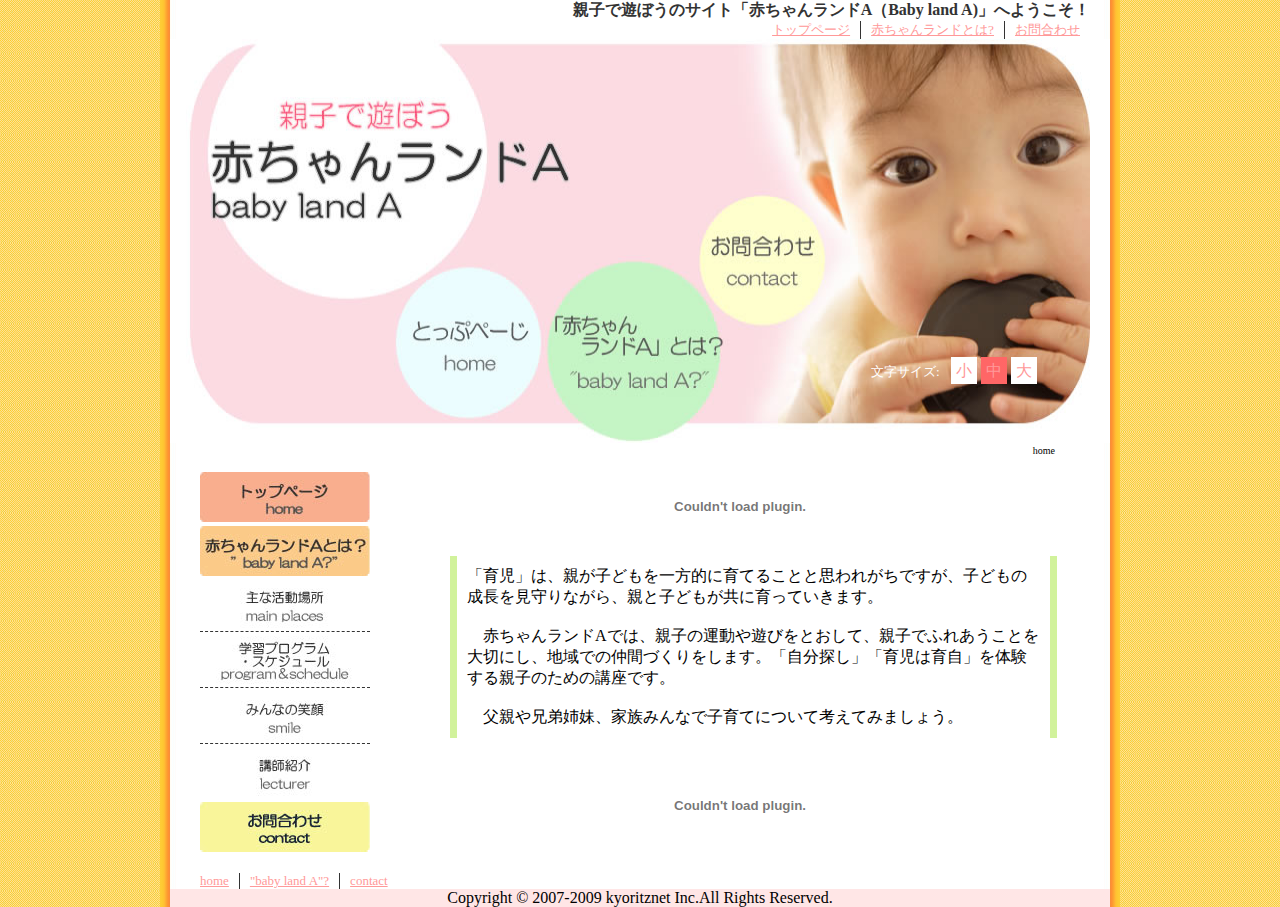
==== index.html @ 1d70cbea "firstcommit" ====
<!DOCTYPE HTML PUBLIC "-//W3C//DTD HTML 4.01 Transitional//EN"
"http://www.w3.org/TR/html4/loose.dtd">
<html>
<head>
<meta http-equiv="Content-Type" content="text/html; charset=shift_jis">
<title>�E�ƌP���ۑ�</title>
<script type="text/javascript" src="js/jquery.js"></script>
<script type="text/javascript" src="js/jquery.cookie.js"></script>
<script type="text/javascript" src="js/jquery.textresizer.js"></script>
<script src="Scripts/AC_RunActiveContent.js" type="text/javascript"></script>

<link href="style.css" rel="stylesheet" type="text/css">
<script type="text/javascript">
<!--
function MM_preloadImages() { //v3.0
  var d=document; if(d.images){ if(!d.MM_p) d.MM_p=new Array();
    var i,j=d.MM_p.length,a=MM_preloadImages.arguments; for(i=0; i<a.length; i++)
    if (a[i].indexOf("#")!=0){ d.MM_p[j]=new Image; d.MM_p[j++].src=a[i];}}
}

function MM_swapImgRestore() { //v3.0
  var i,x,a=document.MM_sr; for(i=0;a&&i<a.length&&(x=a[i])&&x.oSrc;i++) x.src=x.oSrc;
}

function MM_findObj(n, d) { //v4.01
  var p,i,x;  if(!d) d=document; if((p=n.indexOf("?"))>0&&parent.frames.length) {
    d=parent.frames[n.substring(p+1)].document; n=n.substring(0,p);}
  if(!(x=d[n])&&d.all) x=d.all[n]; for (i=0;!x&&i<d.forms.length;i++) x=d.forms[i][n];
  for(i=0;!x&&d.layers&&i<d.layers.length;i++) x=MM_findObj(n,d.layers[i].document);
  if(!x && d.getElementById) x=d.getElementById(n); return x;
}

function MM_swapImage() { //v3.0
  var i,j=0,x,a=MM_swapImage.arguments; document.MM_sr=new Array; for(i=0;i<(a.length-2);i+=3)
   if ((x=MM_findObj(a[i]))!=null){document.MM_sr[j++]=x; if(!x.oSrc) x.oSrc=x.src; x.src=a[i+2];}
}
//-->



$(function(){
	$("#textresizer a").textresizer({
		target: "#main-txt",			// �����T�C�Y��ύX�������v�f
		sizes:  [ "80%", "100%", "120%" ],	// ���E���E��̕����T�C�Y
		selectedIndex: 1			// ��Ԏn�߂̕����̑傫���i0�`�j
	});
});
</script>
<style type="text/css">
<!--
a:link {
	color: #FF9999;
}
a:visited {
	color: #FF9999;
}
a:hover {
	color: #FF6633;
}
a:active {
	color: #FFCC66;
}
body {
	background-color: #FFFFFF;
	background-image: url(img/bg-2.jpg);
	background-repeat: repeat;
}
-->
</style></head>

<body onLoad="MM_preloadImages('img/sub1-on.jpg','img/sub2-on.jpg','img/sub3-on.jpg','img/sub4-on.jpg','img/sub7-on.jpg','img/sub6-on.jpg','img/sub5-on.jpg')">

<div id="all">
<p id="top">�e�q�ŗV�ڂ��̃T�C�g�u�Ԃ���񃉃��hA�iBaby land A)�v�ւ悤�����I</p>
<ul id="top-nav">
<li class="right"><a href="#">���⍇�킹</a></li>
<li><a href="#">�Ԃ���񃉃��h�Ƃ�?</a></li>
<li><a href="#">�g�b�v�y�[�W </a></li>
</ul>
<div id="header">
<p><img src="img/header.jpg" width="940" height="404" border="0" usemap="#Map">
<map name="Map">
<area shape="circle" coords="298,302,73" href="#">
<area shape="circle" coords="263,287,0" href="#">
<area shape="circle" coords="464,312,88" href="baby land a.html">
<area shape="circle" coords="591,222,65" href="contact.html">
<area shape="poly" coords="36,169" href="#">
<area shape="poly" coords="36,171" href="#">
<area shape="poly" coords="38,171" href="#">
<area shape="poly" coords="39,171,38,98,107,94,110,59,284,61,281,92,397,96,399,139,239,145,234,176,40,176,39,171" href="#">
</map>
</p>
<div id="textresizer">
<p>�����T�C�Y:</p>
<p>&nbsp;</p>
<ul>
<li><a href="javascript:;">��</a></li>
<li><a href="javascript:;">��</a></li>
<li><a href="javascript:;">��</a></li>
</ul>
</div>
</div>
<ol id="topic">
<li>home</li>
<li></li>
</ol>
<div id="menu">
<ul id="subnav">
<li><img src="img/sub1.jpg" alt="�g�b�v�y�[�W" width="170" height="50"></li>
<li><a href="baby land a.html"><img src="img/sub2.jpg" alt="�Ԃ���񃉃��hA�Ƃ́H" name="b" width="170" height="50" border="0" id="b" onMouseOver="MM_swapImage('b','','img/sub2-on.jpg',1)" onMouseOut="MM_swapImgRestore()"></a></li>
<li><a href="main-places.html"><img src="img/sub3.jpg" alt="��Ȋ����ꏊ" name="c" width="170" height="51" border="0" class="border" id="c" onMouseOver="MM_swapImage('c','','img/sub3-on.jpg',1)" onMouseOut="MM_swapImgRestore()"></a></li>
<li><a href="program-schedule.html"><img src="img/sub4.jpg" alt="�w�K�v���O�����E�X�P�W���[��" name="d" width="170" height="51" border="0" class="border" id="d" onMouseOver="MM_swapImage('d','','img/sub4-on.jpg',1)" onMouseOut="MM_swapImgRestore()"></a></li>
<li><a href="smlie.html"><img src="img/sub5.jpg" alt="�݂�Ȃ̏Ί�" name="e" width="170" height="51" border="0" class="border" id="e" onMouseOver="MM_swapImage('e','','img/sub5-on.jpg',1)" onMouseOut="MM_swapImgRestore()"></a></li>
<li><a href="le.html"><img src="img/sub6.jpg" alt="�u�t�Љ�" name="f" width="170" height="50" border="0" id="f" onMouseOver="MM_swapImage('f','','img/sub6-on.jpg',1)" onMouseOut="MM_swapImgRestore()"></a></li>
<li><a href="contact.html"><img src="img/sub7.jpg" alt="���⍇�킹" name="g" width="170" height="50" border="0" id="g" onMouseOver="MM_swapImage('g','','img/sub7-on.jpg',1)" onMouseOut="MM_swapImgRestore()"></a></li>
</ul>
</div>
<div id="main-txt">
<p>
<script type="text/javascript">
AC_FL_RunContent( 'codebase','http://download.macromedia.com/pub/shockwave/cabs/flash/swflash.cab#version=9,0,28,0','width','640','height','100','src','img/main-top','quality','high','pluginspage','http://www.adobe.com/shockwave/download/download.cgi?P1_Prod_Version=ShockwaveFlash','movie','img/main-top' ); //end AC code
</script><noscript><object classid="clsid:D27CDB6E-AE6D-11cf-96B8-444553540000" codebase="http://download.macromedia.com/pub/shockwave/cabs/flash/swflash.cab#version=9,0,28,0" width="640" height="100">
<param name="movie" value="img/main-top.swf">
<param name="quality" value="high">
<embed src="img/main-top.swf" quality="high" pluginspage="http://www.adobe.com/shockwave/download/download.cgi?P1_Prod_Version=ShockwaveFlash" type="application/x-shockwave-flash" width="640" height="100"></embed>
</object></noscript>
</p>
<p id="box">�u�玙�v�́A�e���q�ǂ�������I�Ɉ�Ă邱�ƂƎv��ꂪ���ł����A�q�ǂ��̐����������Ȃ���A�e�Ǝq�ǂ������Ɉ���Ă����܂��B<br/>
<br/>
�@�Ԃ���񃉃��hA�ł́A�e�q�̉^����V�т��Ƃ����āA�e�q�łӂꂠ�����Ƃ��؂ɂ��A�n��ł̒��ԂÂ�������܂��B�u�����T���v�u�玙�͈玩�v��̌�����e�q�̂��߂̍u���ł��B<br/>

<br/>
�@���e��Z��o���A�Ƒ��݂�ȂŎq��Ăɂ��čl���Ă݂܂��傤�B
<p>
<script type="text/javascript">
AC_FL_RunContent( 'codebase','http://download.macromedia.com/pub/shockwave/cabs/flash/swflash.cab#version=9,0,28,0','width','640','height','135','src','img/main-ander','quality','high','pluginspage','http://www.adobe.com/shockwave/download/download.cgi?P1_Prod_Version=ShockwaveFlash','movie','img/main-ander' ); //end AC code
</script><noscript><object classid="clsid:D27CDB6E-AE6D-11cf-96B8-444553540000" codebase="http://download.macromedia.com/pub/shockwave/cabs/flash/swflash.cab#version=9,0,28,0" width="640" height="135">
<param name="movie" value="img/main-ander.swf">
<param name="quality" value="high">
<embed src="img/main-ander.swf" quality="high" pluginspage="http://www.adobe.com/shockwave/download/download.cgi?P1_Prod_Version=ShockwaveFlash" type="application/x-shockwave-flash" width="640" height="135"></embed>
</object></noscript>
</p>
</div>
<ul id="ander-nav">
<li><a href="#">home</a></li>
<li><a href="#">&quot;baby land A&quot;?</a></li>
<li class="right"><a href="#">contact</a></li>
</ul>
<p id="footer">Copyright &copy; 2007-2009 kyoritznet Inc.All Rights Reserved.</p>

</body>

</html>
---- style.css ----
@charset "shift_jis";
p {
	margin-top: 0px;
	margin-bottom: 0px;
}
#box {
	width: 573px;
	margin-left: 30px;
	border-right-width: 7px;
	border-left-width: 7px;
	border-right-style: solid;
	border-left-style: solid;
	border-right-color: #D1F29B;
	border-left-color: #D1F29B;
	margin-right: 3px;
	padding: 10px;
}
#ander-nav {
	list-style-type: none;
	padding-left: 0px;
	font-size: small;
	clear: both;
	margin-left: 30px;
	margin-top: 60px;
}
#footer {
	text-align: center;
	clear: both;
	background-color: #FFE6E6;
	margin-top: 20px;
	margin-left: 10px;
	width: 940px;
	margin-bottom: 0px;
}
#ander-nav li {
	float: left;
	padding-right: 10px;
	padding-left: 10px;
	border-right-width: 1px;
	border-right-style: solid;
	border-right-color: #333333;
}
#topic {
	font-size: x-small;
	margin-top: 20px;
	margin-bottom: 0px;
	padding-left: 0px;
	list-style-type: none;
	padding-right: 15px;
	text-align: right;
	clear: both;
	margin-right: 30px;
}
#textresizer a.textresizer-active {
	background-color: #FF6666;
}
#header {
	position: relative;
	width: 940px;
	height: 404px;
	margin-left: 10px;
}
#textresizer {
	position: absolute;
	right: 34px;
	bottom: 38px;
	color: #FFFFFF;
	width: 200px;
	padding: 5px;
}
#textresizer li {
	display: inline;
}
#textresizer a {
	text-decoration: none;
	background-color: #FFFFFF;
	padding: 5px;
}
#textresizer p {
	font-size: small;
	display: inline;
}
#textresizer ul {
	display: inline;
	margin-top: 0px;
	margin-right: 0px;
	margin-bottom: 0px;
	margin-left: 0px;
	padding-top: 0px;
	padding-right: 0px;
	padding-bottom: 0px;
	padding-left: 0px;
	list-style-type: none;
}
#topic li {
	display: inline;
	padding-right: 10px;
	text-align: left;
	padding-left: 0px;
}
#topic  li a {
	background-image: url(img/topic.gif);
	background-repeat: no-repeat;
	background-position: right center;
	padding-right: 10px;
}
#top {
	font-weight: bold;
	color: #333333;
	margin-top: 0px;
	padding-left: 5px;
	text-align: right;
	margin-right: 30px;
}
#top-nav li {
	float: right;
	padding-right: 10px;
	padding-bottom: 0px;
	padding-left: 10px;
	border-right-width: 1px;
	border-right-style: solid;
	border-right-color: #333333;
}
#top-nav {
	list-style-type: none;
	text-align: right;
	font-size: smaller;
	margin-top: 0px;
	margin-bottom: 0px;
	margin-right: 30px;
}
#all {
	width: 960px;
	background-image: url(img/bg.jpg);
	margin-top: 0px;
	margin-bottom: 0px;
	margin-right: auto;
	margin-left: auto;
}
#all .right {
	border-right-style: none;
}
.border {
	border-bottom-width: 1px;
	border-bottom-style: dashed;
	border-bottom-color: #333333;
}
body {
	margin-top: 0px;
	margin-bottom: 0px;
	background-color: #FECB34;
	background-image: url();
	margin-right: auto;
	margin-left: auto;
}
#subnav {
	list-style-type: none;
	float: left;
	margin-left: 40px;
	padding: 0px;
}
#menu {

}

#main-txt {
	width: 640px;
	float: left;
	margin-left: 50px;
	background-color: #FFFFFF;
}
h2 {
	text-align: center;
	letter-spacing: 0.5em;
	margin-top: 0px;
}
h1 {
	margin-bottom: 0px;
	text-align: center;
}
.v {
	text-align: center;
	line-height: 150%;
	margin: 5px;
}
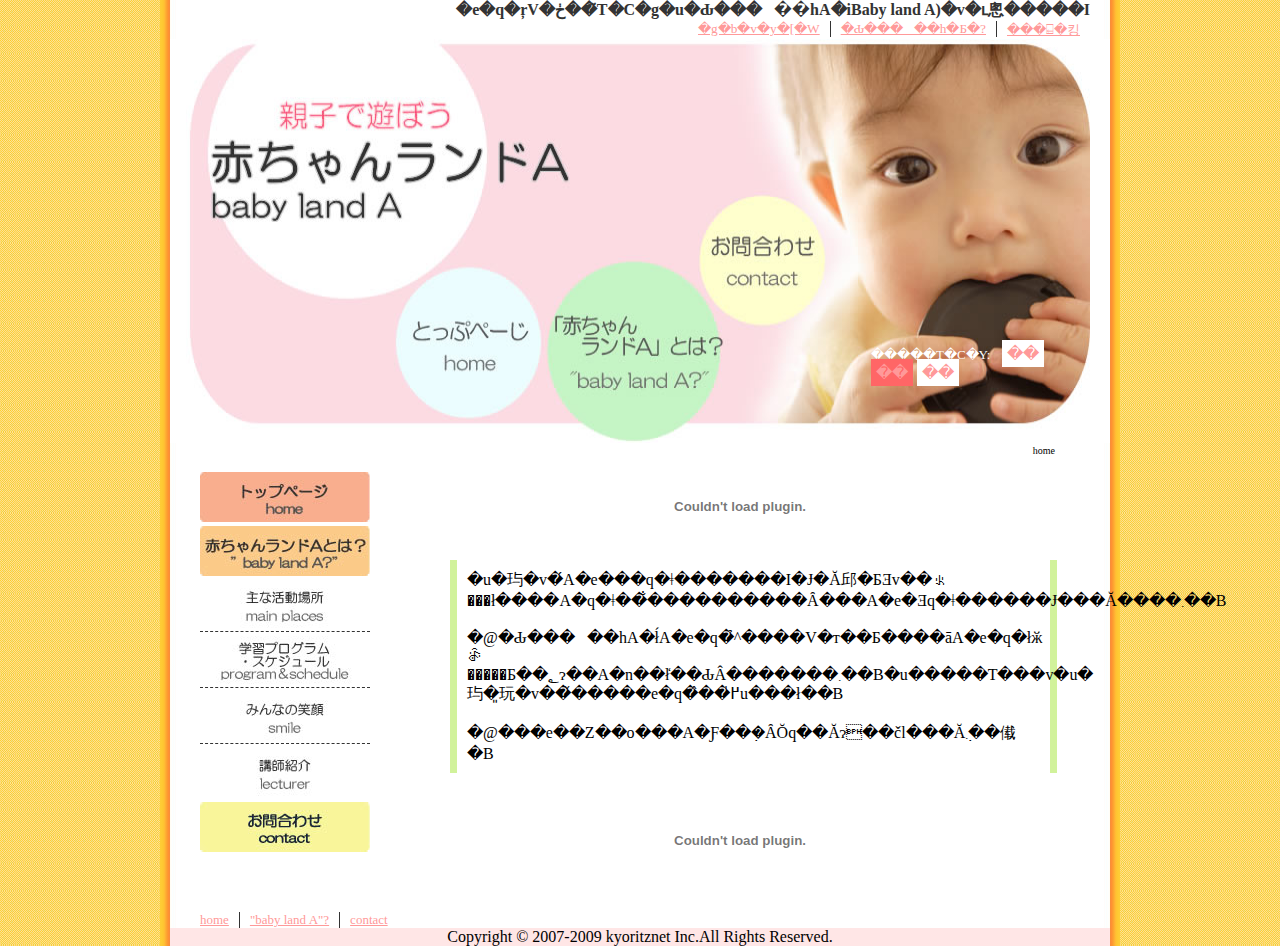
==== commit cbb59d3d: "koushin" ====
--- a/index.html
+++ b/index.html
@@ -1,9 +1,9 @@
-<!DOCTYPE HTML PUBLIC "-//W3C//DTD HTML 4.01 Transitional//EN"
-"http://www.w3.org/TR/html4/loose.dtd">
+<!DOCTYPE html>
 <html>
 <head>
+<meta charset="UTF-8">
 <meta http-equiv="Content-Type" content="text/html; charset=shift_jis">
-<title>�E�ƌP���ۑ�</title>
+<title>�Ԃ���񃉃��hA</title>
 <script type="text/javascript" src="js/jquery.js"></script>
 <script type="text/javascript" src="js/jquery.cookie.js"></script>
 <script type="text/javascript" src="js/jquery.textresizer.js"></script>
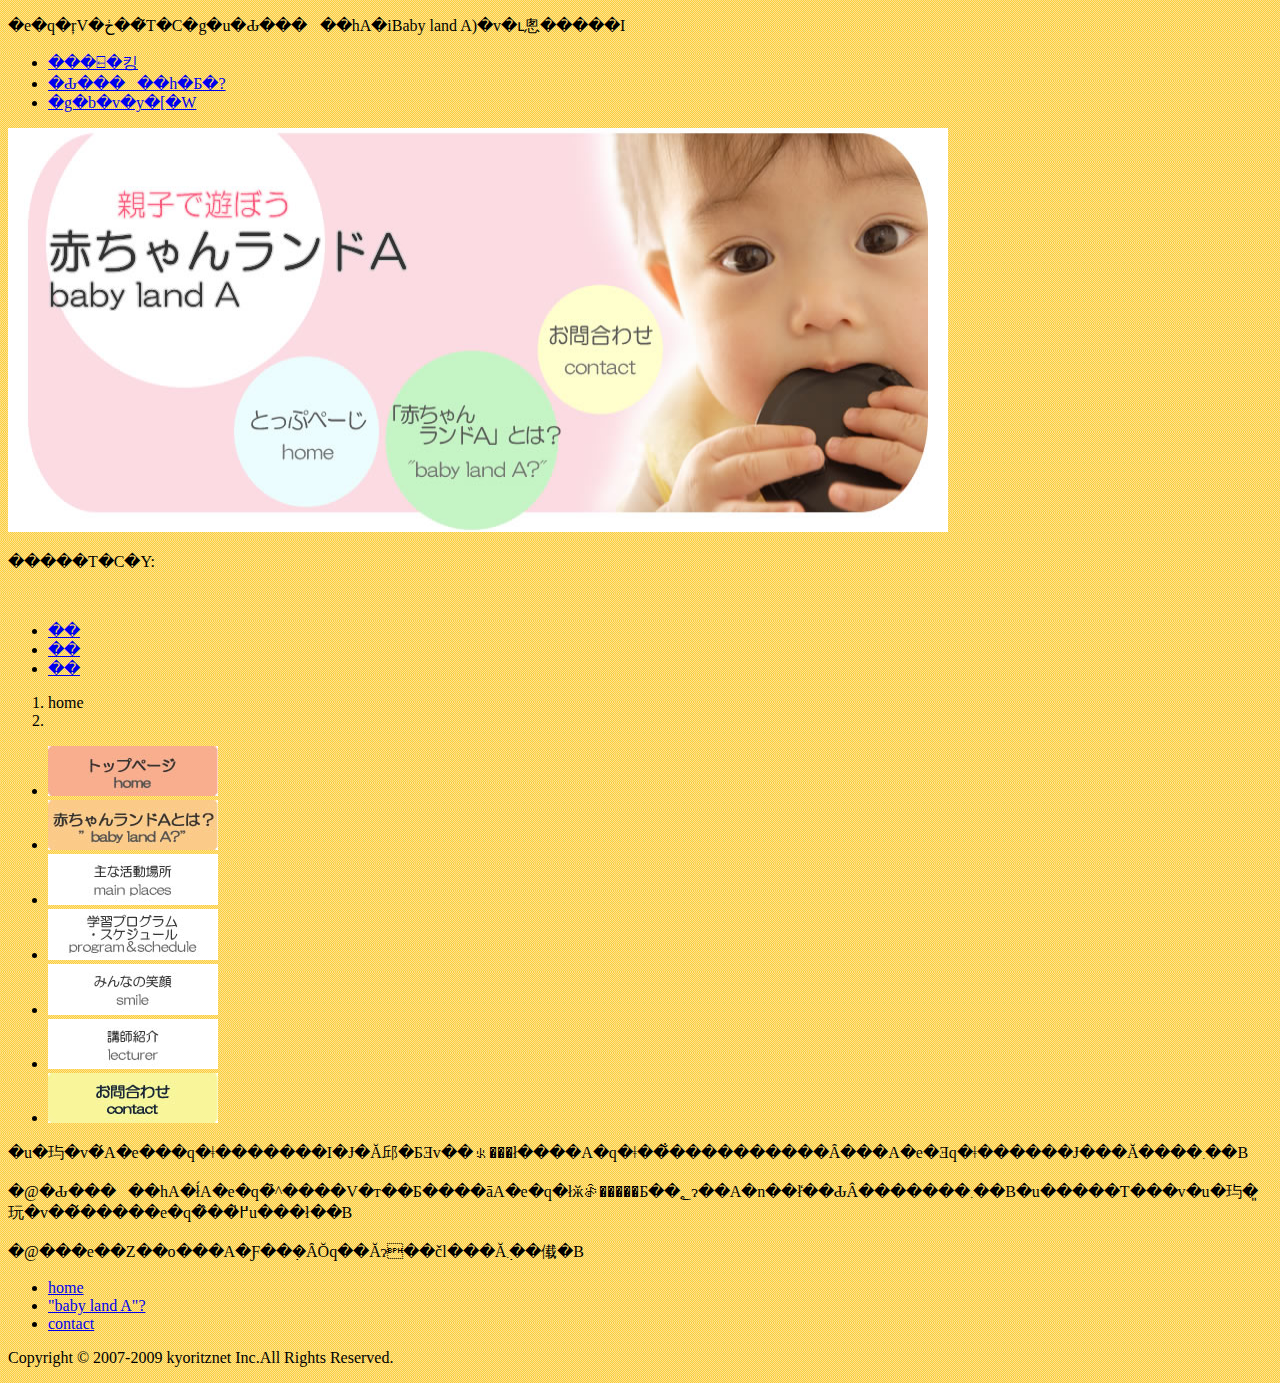
==== commit d008e712: "koushin" ====
--- a/index.html
+++ b/index.html
@@ -2,7 +2,7 @@
 <html>
 <head>
 <meta charset="UTF-8">
-<meta http-equiv="Content-Type" content="text/html; charset=shift_jis">
+<style type="text/css">
 <title>�Ԃ���񃉃��hA</title>
 <script type="text/javascript" src="js/jquery.js"></script>
 <script type="text/javascript" src="js/jquery.cookie.js"></script>
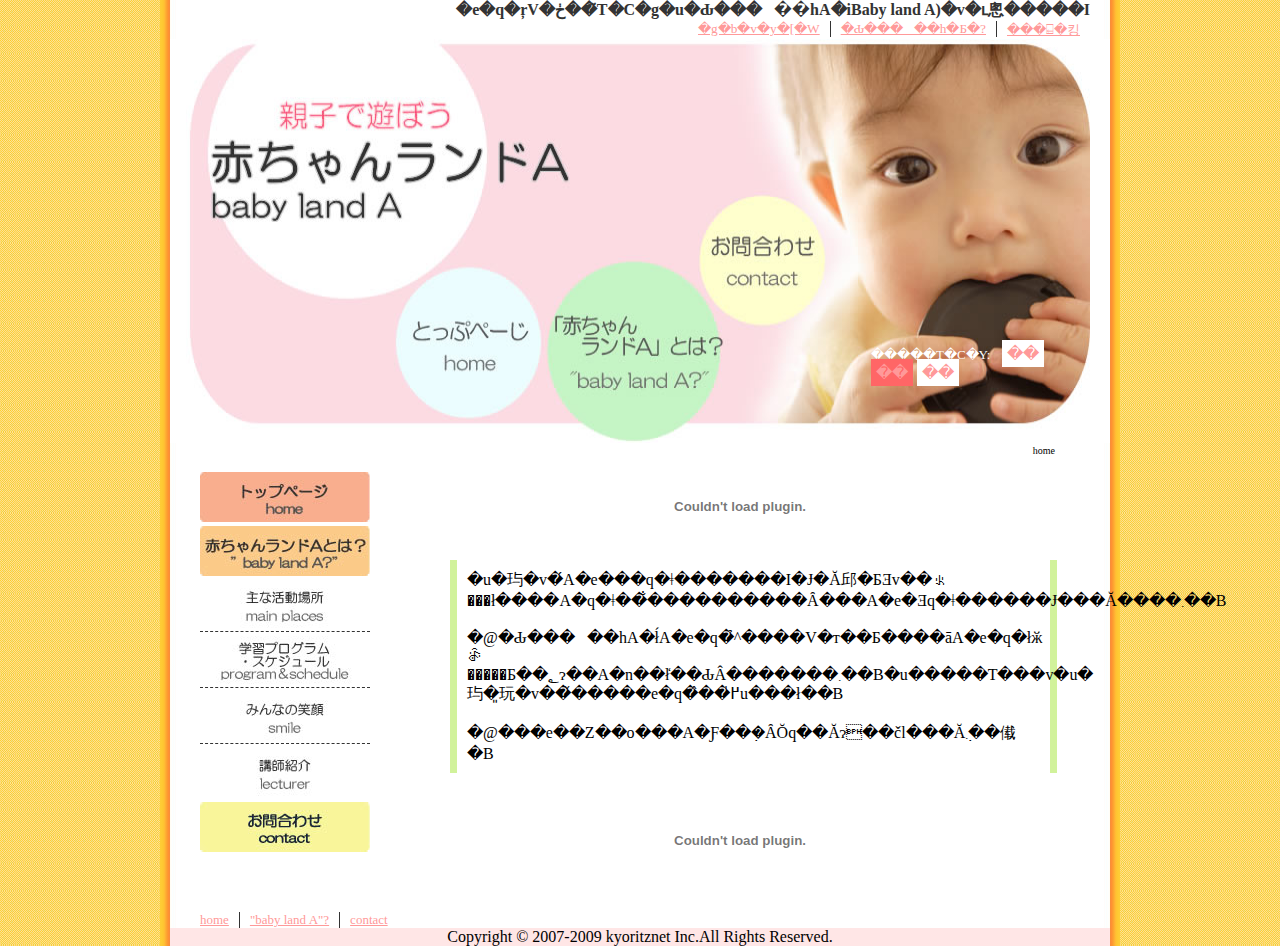
==== commit 54a8622d: "koushin" ====
--- a/index.html
+++ b/index.html
@@ -2,7 +2,7 @@
 <html>
 <head>
 <meta charset="UTF-8">
-<style type="text/css">
+
 <title>�Ԃ���񃉃��hA</title>
 <script type="text/javascript" src="js/jquery.js"></script>
 <script type="text/javascript" src="js/jquery.cookie.js"></script>
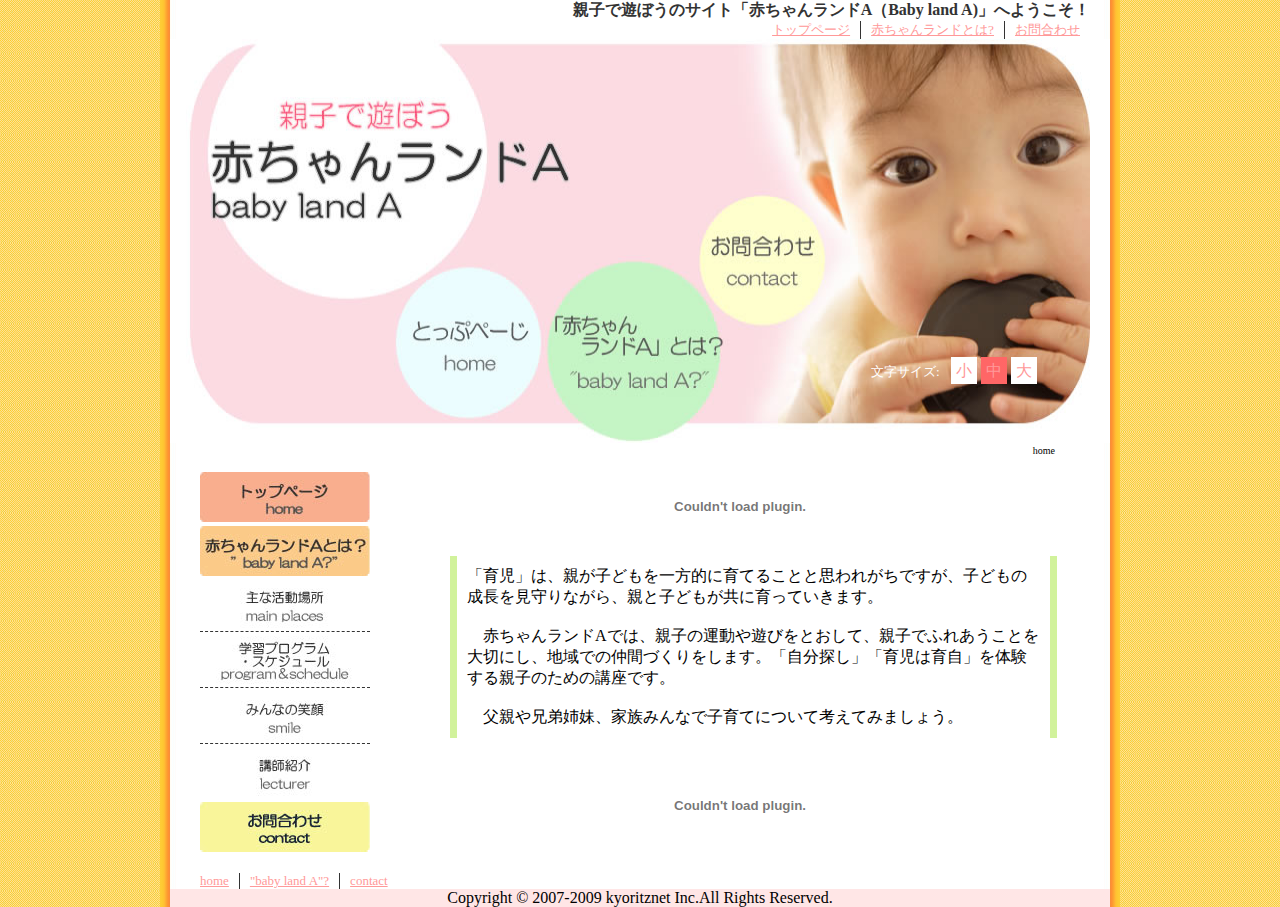
==== commit 37e26ca0: "koushin" ====
--- a/index.html
+++ b/index.html
@@ -1,9 +1,9 @@
-<!DOCTYPE html>
+<!DOCTYPE HTML PUBLIC "-//W3C//DTD HTML 4.01 Transitional//EN"
+"http://www.w3.org/TR/html4/loose.dtd">
 <html>
 <head>
-<meta charset="UTF-8">
-
-<title>�Ԃ���񃉃��hA</title>
+<meta http-equiv="Content-Type" content="text/html; charset=shift_jis">
+<title>�E�ƌP���ۑ�</title>
 <script type="text/javascript" src="js/jquery.js"></script>
 <script type="text/javascript" src="js/jquery.cookie.js"></script>
 <script type="text/javascript" src="js/jquery.textresizer.js"></script>
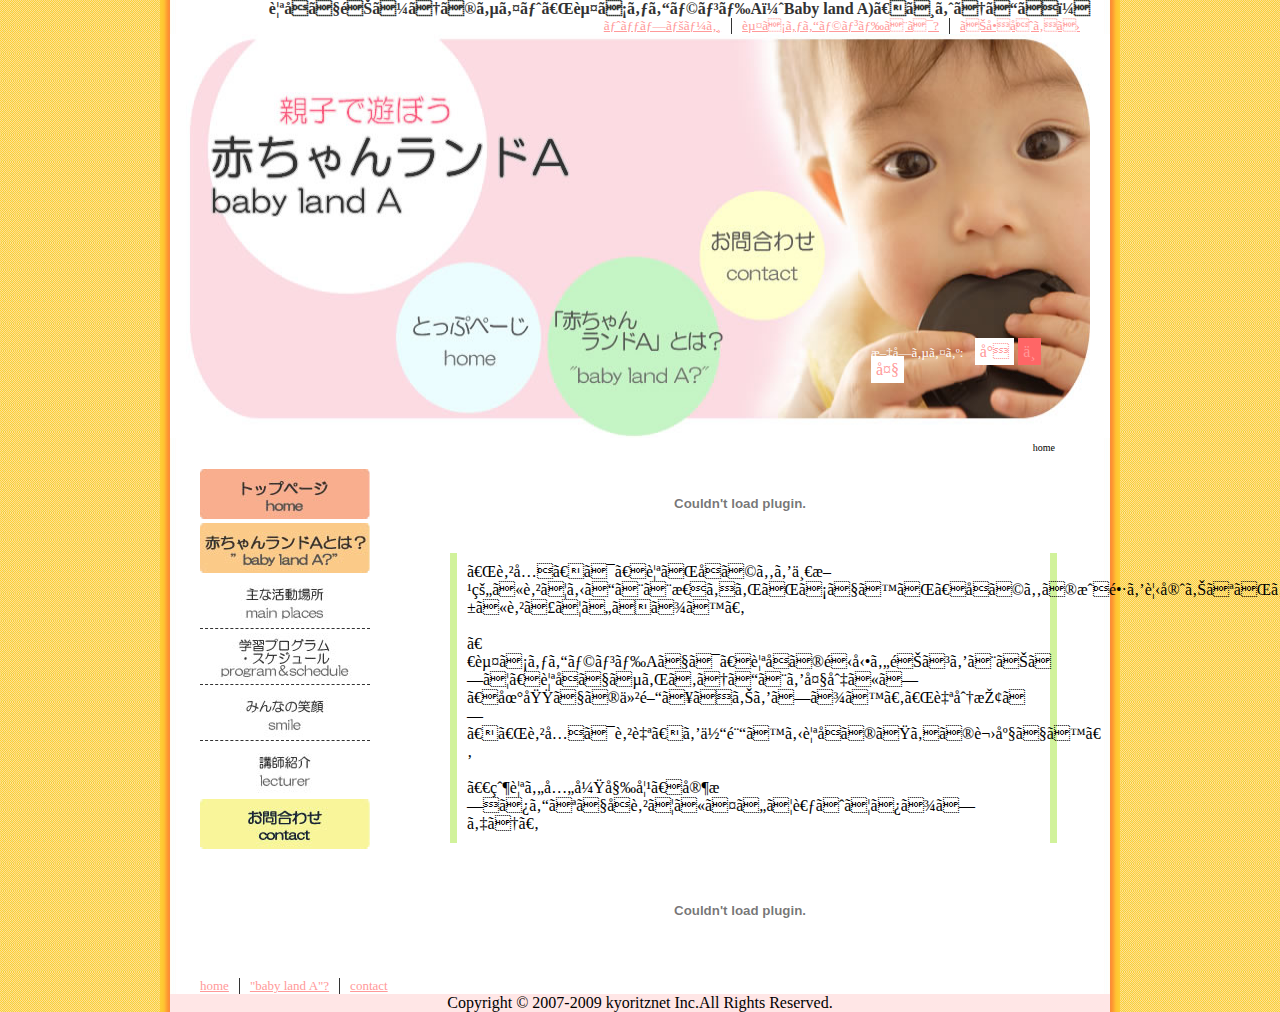
==== commit ea0dcc1e: "koushin" ====
--- a/index.html
+++ b/index.html
@@ -2,8 +2,10 @@
 "http://www.w3.org/TR/html4/loose.dtd">
 <html>
 <head>
-<meta http-equiv="Content-Type" content="text/html; charset=shift_jis">
-<title>�E�ƌP���ۑ�</title>
+
+<meta http-equiv=”Content-Type” content=”text/html; charset=UTF-8″ />
+
+<title>赤ちゃんランドA</title>
 <script type="text/javascript" src="js/jquery.js"></script>
 <script type="text/javascript" src="js/jquery.cookie.js"></script>
 <script type="text/javascript" src="js/jquery.textresizer.js"></script>
@@ -40,9 +42,9 @@
 
 $(function(){
 	$("#textresizer a").textresizer({
-		target: "#main-txt",			// �����T�C�Y��ύX�������v�f
-		sizes:  [ "80%", "100%", "120%" ],	// ���E���E��̕����T�C�Y
-		selectedIndex: 1			// ��Ԏn�߂̕����̑傫���i0�`�j
+		target: "#main-txt",			// 文字サイズを変更したい要素
+		sizes:  [ "80%", "100%", "120%" ],	// 小・中・大の文字サイズ
+		selectedIndex: 1			// 一番始めの文字の大きさ（0～）
 	});
 });
 </script>
@@ -71,11 +73,11 @@
 <body onLoad="MM_preloadImages('img/sub1-on.jpg','img/sub2-on.jpg','img/sub3-on.jpg','img/sub4-on.jpg','img/sub7-on.jpg','img/sub6-on.jpg','img/sub5-on.jpg')">
 
 <div id="all">
-<p id="top">�e�q�ŗV�ڂ��̃T�C�g�u�Ԃ���񃉃��hA�iBaby land A)�v�ւ悤�����I</p>
+<p id="top">親子で遊ぼうのサイト「赤ちゃんランドA（Baby land A)」へようこそ！</p>
 <ul id="top-nav">
-<li class="right"><a href="#">���⍇�킹</a></li>
-<li><a href="#">�Ԃ���񃉃��h�Ƃ�?</a></li>
-<li><a href="#">�g�b�v�y�[�W </a></li>
+<li class="right"><a href="#">お問合わせ</a></li>
+<li><a href="#">赤ちゃんランドとは?</a></li>
+<li><a href="#">トップページ </a></li>
 </ul>
 <div id="header">
 <p><img src="img/header.jpg" width="940" height="404" border="0" usemap="#Map">
@@ -91,12 +93,12 @@
 </map>
 </p>
 <div id="textresizer">
-<p>�����T�C�Y:</p>
+<p>文字サイズ:</p>
 <p>&nbsp;</p>
 <ul>
-<li><a href="javascript:;">��</a></li>
-<li><a href="javascript:;">��</a></li>
-<li><a href="javascript:;">��</a></li>
+<li><a href="javascript:;">小</a></li>
+<li><a href="javascript:;">中</a></li>
+<li><a href="javascript:;">大</a></li>
 </ul>
 </div>
 </div>
@@ -106,13 +108,13 @@
 </ol>
 <div id="menu">
 <ul id="subnav">
-<li><img src="img/sub1.jpg" alt="�g�b�v�y�[�W" width="170" height="50"></li>
-<li><a href="baby land a.html"><img src="img/sub2.jpg" alt="�Ԃ���񃉃��hA�Ƃ́H" name="b" width="170" height="50" border="0" id="b" onMouseOver="MM_swapImage('b','','img/sub2-on.jpg',1)" onMouseOut="MM_swapImgRestore()"></a></li>
-<li><a href="main-places.html"><img src="img/sub3.jpg" alt="��Ȋ����ꏊ" name="c" width="170" height="51" border="0" class="border" id="c" onMouseOver="MM_swapImage('c','','img/sub3-on.jpg',1)" onMouseOut="MM_swapImgRestore()"></a></li>
-<li><a href="program-schedule.html"><img src="img/sub4.jpg" alt="�w�K�v���O�����E�X�P�W���[��" name="d" width="170" height="51" border="0" class="border" id="d" onMouseOver="MM_swapImage('d','','img/sub4-on.jpg',1)" onMouseOut="MM_swapImgRestore()"></a></li>
-<li><a href="smlie.html"><img src="img/sub5.jpg" alt="�݂�Ȃ̏Ί�" name="e" width="170" height="51" border="0" class="border" id="e" onMouseOver="MM_swapImage('e','','img/sub5-on.jpg',1)" onMouseOut="MM_swapImgRestore()"></a></li>
-<li><a href="le.html"><img src="img/sub6.jpg" alt="�u�t�Љ�" name="f" width="170" height="50" border="0" id="f" onMouseOver="MM_swapImage('f','','img/sub6-on.jpg',1)" onMouseOut="MM_swapImgRestore()"></a></li>
-<li><a href="contact.html"><img src="img/sub7.jpg" alt="���⍇�킹" name="g" width="170" height="50" border="0" id="g" onMouseOver="MM_swapImage('g','','img/sub7-on.jpg',1)" onMouseOut="MM_swapImgRestore()"></a></li>
+<li><img src="img/sub1.jpg" alt="トップページ" width="170" height="50"></li>
+<li><a href="baby land a.html"><img src="img/sub2.jpg" alt="赤ちゃんランドAとは？" name="b" width="170" height="50" border="0" id="b" onMouseOver="MM_swapImage('b','','img/sub2-on.jpg',1)" onMouseOut="MM_swapImgRestore()"></a></li>
+<li><a href="main-places.html"><img src="img/sub3.jpg" alt="主な活動場所" name="c" width="170" height="51" border="0" class="border" id="c" onMouseOver="MM_swapImage('c','','img/sub3-on.jpg',1)" onMouseOut="MM_swapImgRestore()"></a></li>
+<li><a href="program-schedule.html"><img src="img/sub4.jpg" alt="学習プログラム・スケジュール" name="d" width="170" height="51" border="0" class="border" id="d" onMouseOver="MM_swapImage('d','','img/sub4-on.jpg',1)" onMouseOut="MM_swapImgRestore()"></a></li>
+<li><a href="smlie.html"><img src="img/sub5.jpg" alt="みんなの笑顔" name="e" width="170" height="51" border="0" class="border" id="e" onMouseOver="MM_swapImage('e','','img/sub5-on.jpg',1)" onMouseOut="MM_swapImgRestore()"></a></li>
+<li><a href="le.html"><img src="img/sub6.jpg" alt="講師紹介" name="f" width="170" height="50" border="0" id="f" onMouseOver="MM_swapImage('f','','img/sub6-on.jpg',1)" onMouseOut="MM_swapImgRestore()"></a></li>
+<li><a href="contact.html"><img src="img/sub7.jpg" alt="お問合わせ" name="g" width="170" height="50" border="0" id="g" onMouseOver="MM_swapImage('g','','img/sub7-on.jpg',1)" onMouseOut="MM_swapImgRestore()"></a></li>
 </ul>
 </div>
 <div id="main-txt">
@@ -125,12 +127,12 @@
 <embed src="img/main-top.swf" quality="high" pluginspage="http://www.adobe.com/shockwave/download/download.cgi?P1_Prod_Version=ShockwaveFlash" type="application/x-shockwave-flash" width="640" height="100"></embed>
 </object></noscript>
 </p>
-<p id="box">�u�玙�v�́A�e���q�ǂ�������I�Ɉ�Ă邱�ƂƎv��ꂪ���ł����A�q�ǂ��̐����������Ȃ���A�e�Ǝq�ǂ������Ɉ���Ă����܂��B<br/>
+<p id="box">「育児」は、親が子どもを一方的に育てることと思われがちですが、子どもの成長を見守りながら、親と子どもが共に育っていきます。<br/>
 <br/>
-�@�Ԃ���񃉃��hA�ł́A�e�q�̉^����V�т��Ƃ����āA�e�q�łӂꂠ�����Ƃ��؂ɂ��A�n��ł̒��ԂÂ�������܂��B�u�����T���v�u�玙�͈玩�v��̌�����e�q�̂��߂̍u���ł��B<br/>
+　赤ちゃんランドAでは、親子の運動や遊びをとおして、親子でふれあうことを大切にし、地域での仲間づくりをします。「自分探し」「育児は育自」を体験する親子のための講座です。<br/>
 
 <br/>
-�@���e��Z��o���A�Ƒ��݂�ȂŎq��Ăɂ��čl���Ă݂܂��傤�B
+　父親や兄弟姉妹、家族みんなで子育てについて考えてみましょう。
 <p>
 <script type="text/javascript">
 AC_FL_RunContent( 'codebase','http://download.macromedia.com/pub/shockwave/cabs/flash/swflash.cab#version=9,0,28,0','width','640','height','135','src','img/main-ander','quality','high','pluginspage','http://www.adobe.com/shockwave/download/download.cgi?P1_Prod_Version=ShockwaveFlash','movie','img/main-ander' ); //end AC code
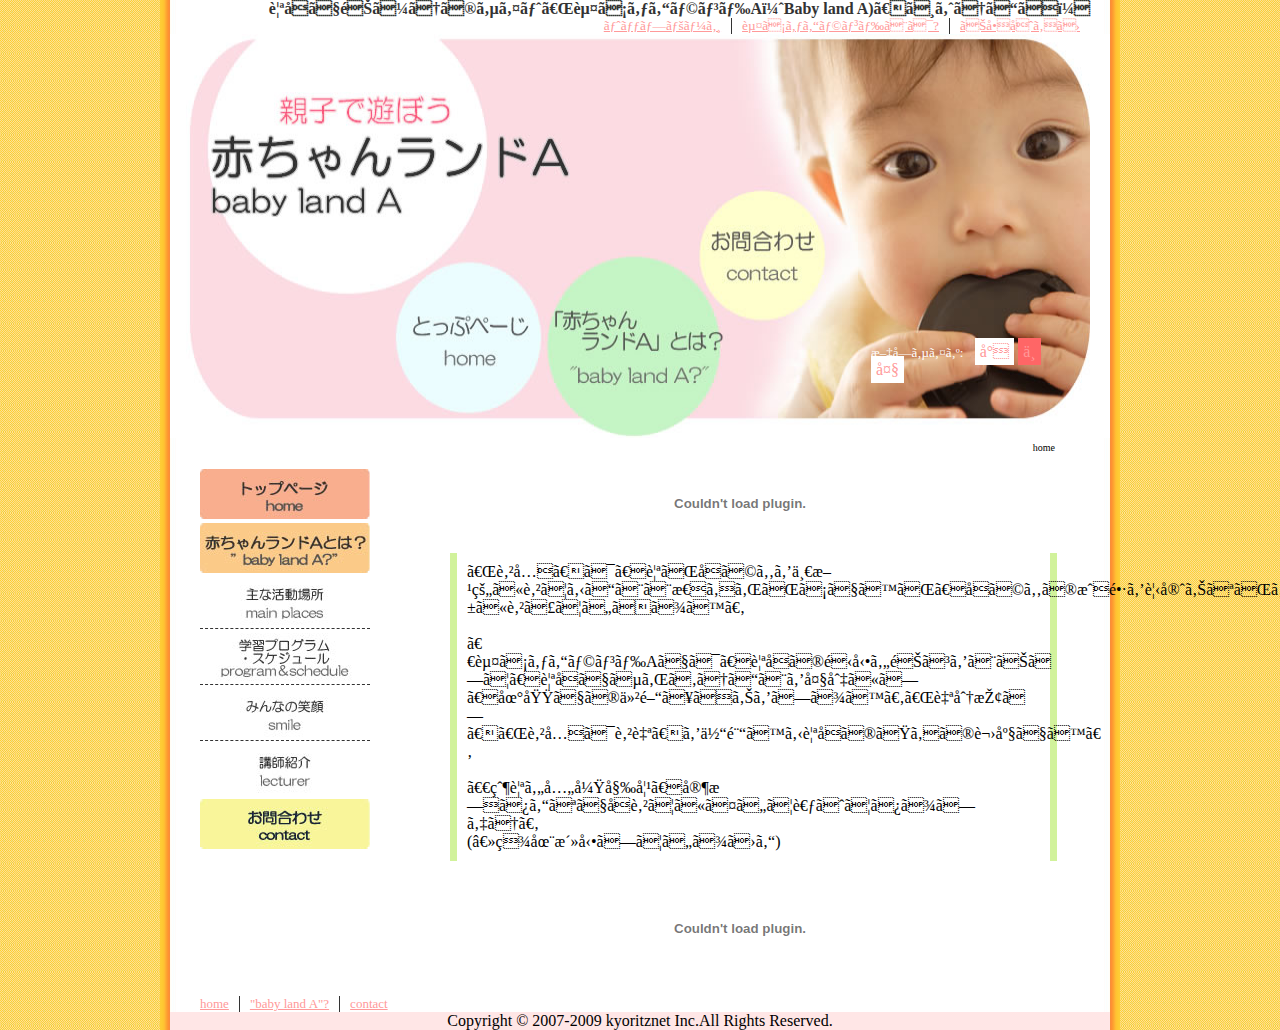
==== commit 58317879: "koushin" ====
--- a/index.html
+++ b/index.html
@@ -132,7 +132,10 @@
 　赤ちゃんランドAでは、親子の運動や遊びをとおして、親子でふれあうことを大切にし、地域での仲間づくりをします。「自分探し」「育児は育自」を体験する親子のための講座です。<br/>
 
 <br/>
-　父親や兄弟姉妹、家族みんなで子育てについて考えてみましょう。
+　父親や兄弟姉妹、家族みんなで子育てについて考えてみましょう。<br>
+(※現在活動していません)
+<p>
+<p>
 <p>
 <script type="text/javascript">
 AC_FL_RunContent( 'codebase','http://download.macromedia.com/pub/shockwave/cabs/flash/swflash.cab#version=9,0,28,0','width','640','height','135','src','img/main-ander','quality','high','pluginspage','http://www.adobe.com/shockwave/download/download.cgi?P1_Prod_Version=ShockwaveFlash','movie','img/main-ander' ); //end AC code
